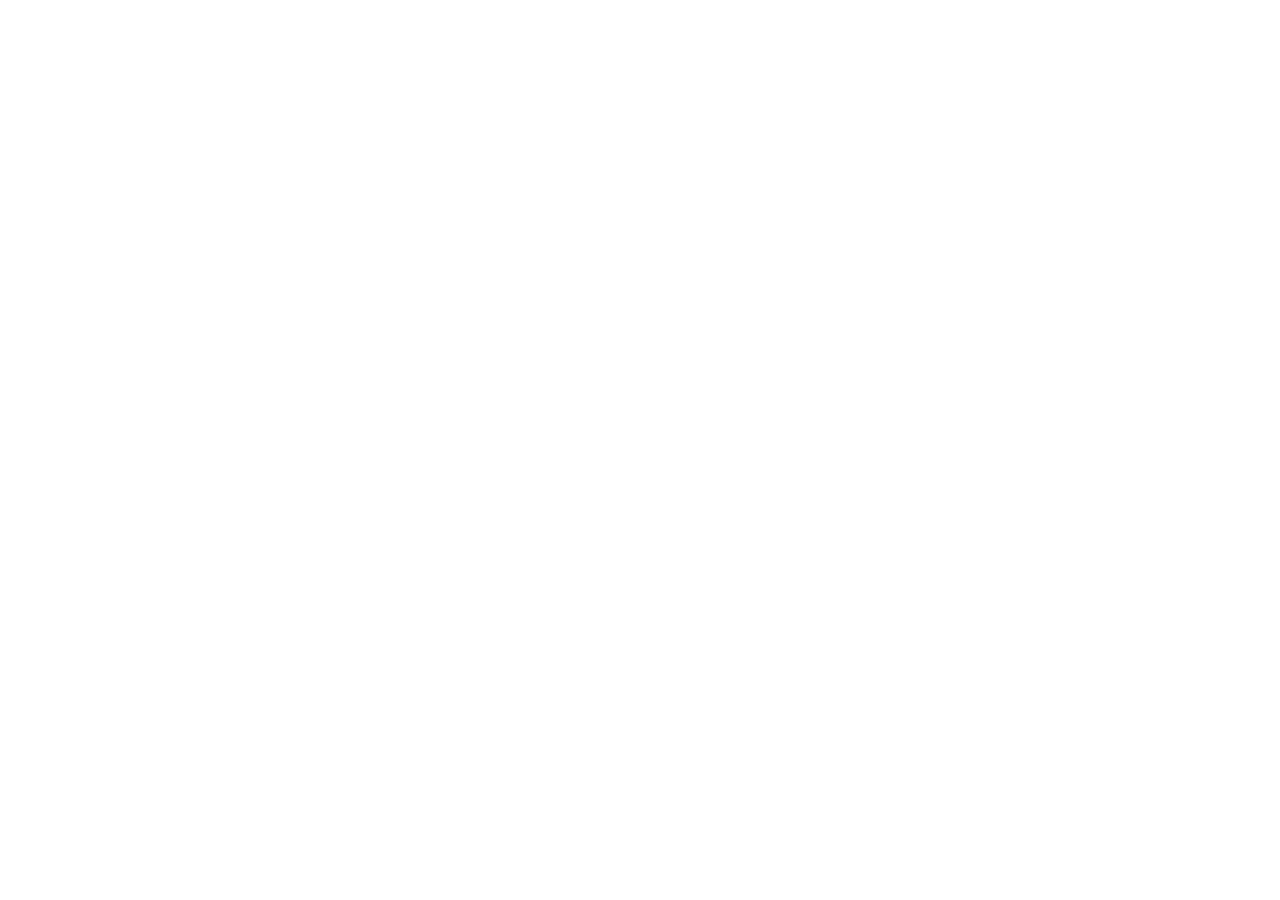
==== teste3/index.html @ 4ba90a7e "adicionado" ====
<!DOCTYPE html>
<html>
<head>
    <meta charset="utf-8" />
    <meta http-equiv="X-UA-Compatible" content="IE=edge">
    <title>Page Title</title>
    <meta name="viewport" content="width=device-width, initial-scale=1">
    <link rel="stylesheet" type="text/css" media="screen" href="main.css" />
    <script src="main.js"></script>
</head>
<body>
    
</body>
</html>
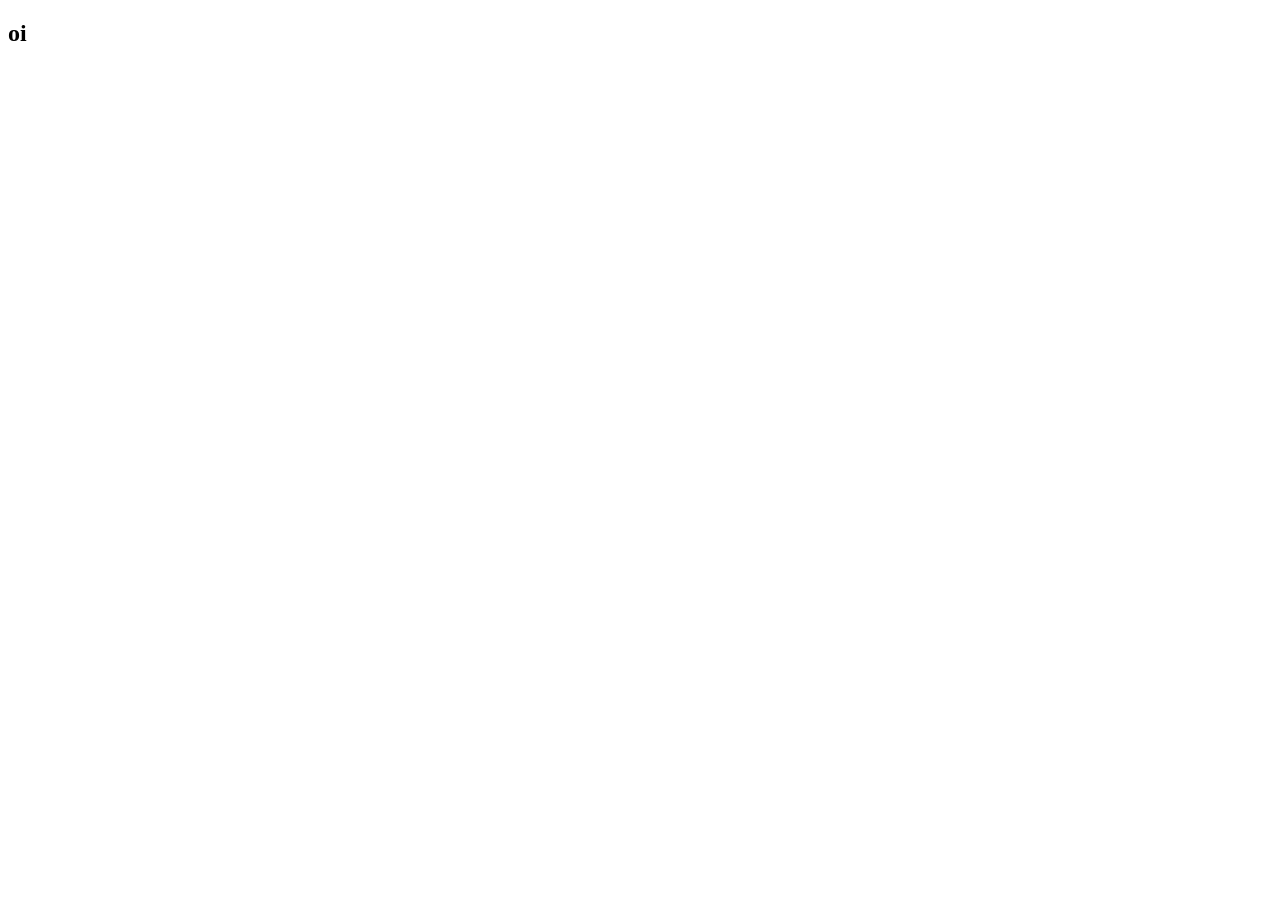
==== commit 615ebc4b: "div" ====
--- a/teste3/index.html
+++ b/teste3/index.html
@@ -9,6 +9,6 @@
     <script src="main.js"></script>
 </head>
 <body>
-    
+    <div><h2>oi</h2></div>
 </body>
 </html>
